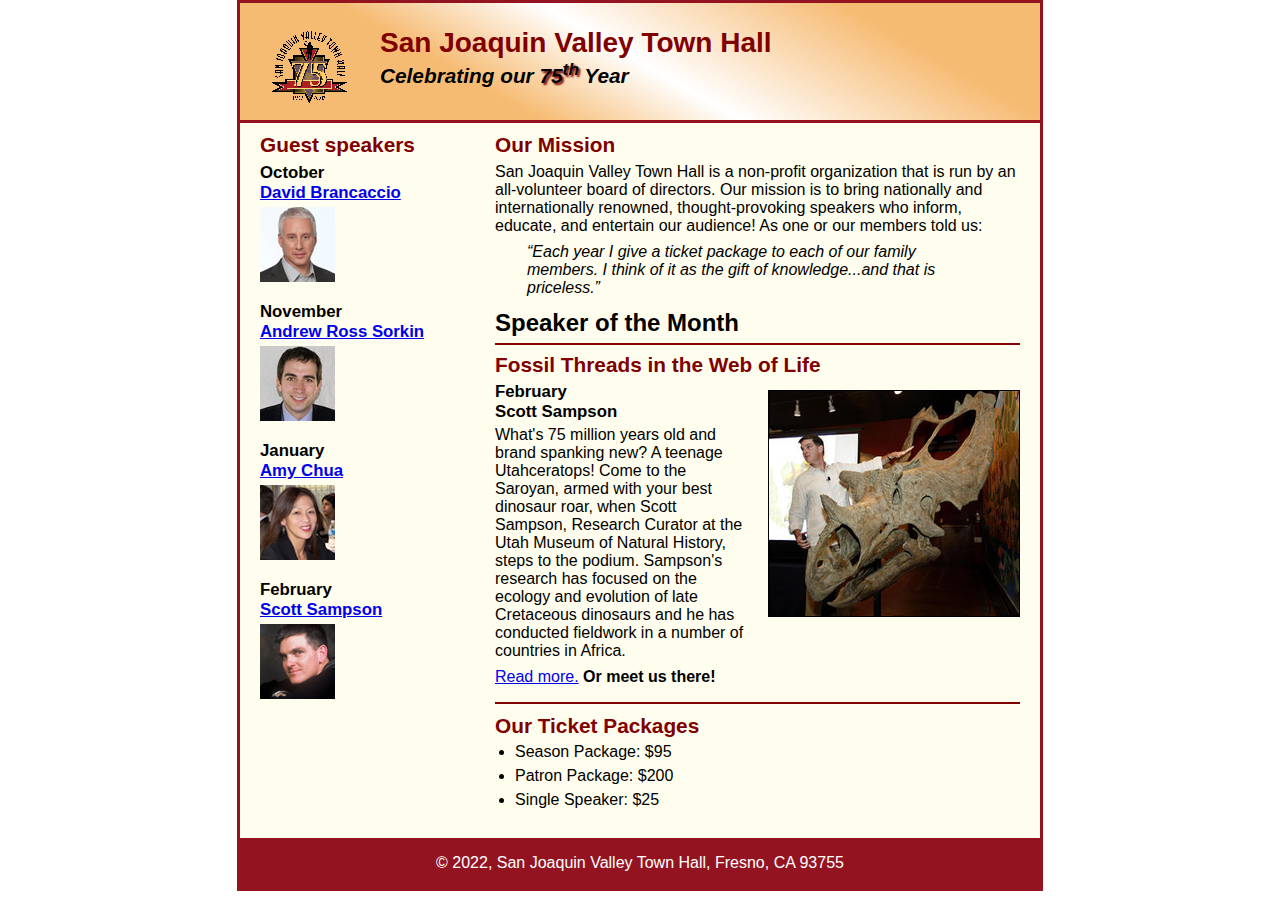
==== index.html @ bc35a354 "Rename c7_index.html to index.html" ====
<!DOCTYPE html>
<html lang="en">

<head>
	<meta charset="utf-8">
	<title>San Joaquin Valley Town Hall</title>
	<link rel="shortcut icon" href="images/favicon.ico">
	<link rel="stylesheet" href="styles/c7_main.css">
</head>

<body>
	<header>
		<img src="images/town_hall_logo.gif" alt="Town Hall logo" height="80">
		<h2>San Joaquin Valley Town Hall</h2>
		<h3>Celebrating our <span class="shadow">75<sup>th</sup></span> Year</h3>
	</header>
	<main>
		<section>
			<h2>Our Mission</h2>
			<p>San Joaquin Valley Town Hall is a non-profit organization that is run by an 
			   all-volunteer board of directors. Our mission is to bring nationally and 
			   internationally renowned, thought-provoking speakers who inform, educate, 
			   and entertain our audience! As one or our members told us:</p>
			<blockquote>&ldquo;Each year I give a ticket package to each of our family members. 
			I think of it as the gift of knowledge...and that is priceless.&rdquo;</blockquote>
			<h1>Speaker of the Month</h1>
			<article>
				<h2>Fossil Threads in the Web of Life</h2>
				<img src="images/sampson_dinosaur.jpg" alt="Scott Sampson with dinosaur">
				<h3>February<br>
				Scott Sampson</h3>
				<p>What's 75 million years old and brand spanking new? A teenage Utahceratops! 
				Come to the Saroyan, armed with your best dinosaur roar, when Scott Sampson, Research 
				Curator at the Utah Museum of Natural History, steps to the podium. Sampson's research 
				has focused on the ecology and evolution of late Cretaceous dinosaurs and he has conducted 
				fieldwork in a number of countries in Africa.</p>
				<p><a href="speakers/c6_sampson.html">Read more.</a>&nbsp;<b>Or meet us there!</b></p>
			</article>
			
			<h2>Our Ticket Packages</h2>
			<ul>
				<li>Season Package: $95</li>
				<li>Patron Package: $200</li>
				<li>Single Speaker: $25</li>
			</ul>
		</section>
		
		<aside>
			<h2>Guest speakers</h2>
			<h3>October<br><a href="speakers/brancaccio.html">David Brancaccio</a></h3>
			<img src="images/brancaccio75.jpg" alt="David Brancaccio photo">
			<h3>November<br><a href="speakers/sorkin.html">Andrew Ross Sorkin</a></h3>
			<img src="images/sorkin75.jpg" alt="Andrew Ross Sorkin photo">
			<h3>January<br><a href="speakers/chua.html">Amy Chua</a></h3>
			<img src="images/chua75.jpg" alt="Amy Chua photo">
			<h3>February<br><a href="speakers/c6_sampson.html">Scott Sampson</a></h3>
			<img src="images/sampson75.jpg" alt="Scott Sampson photo">
		</aside>
	</main>
	<footer>
		<p>&copy; 2022, San Joaquin Valley Town Hall, Fresno, CA 93755</p>
	</footer>
</body>
</html>
---- styles/c7_main.css ----
/* the styles for the elements */
* {
	margin: 0;
	padding: 0;
}
html {
	background-color: white;
}
body {
	font-family: Arial, Helvetica, sans-serif;
    font-size: 100%;
    width: 800px;
    margin: 0 auto;
    border: 3px solid #931420;
    background-color: #fffded;
}
a:focus, a:hover {
	font-style: italic;
}
/* the styles for the header */
header {
	padding: 1.5em 0 2em 0;
	border-bottom: 3px solid #931420;
		background-image: -moz-linear-gradient(
	    30deg, #f6bb73 0%, #f6bb73 30%, white 50%, #f6bb73 80%, #f6bb73 100%);
	background-image: -webkit-linear-gradient(
	    30deg, #f6bb73 0%, #f6bb73 30%, white 50%, #f6bb73 80%, #f6bb73 100%);
	background-image: -o-linear-gradient(
	    30deg, #f6bb73 0%, #f6bb73 30%, white 50%, #f6bb73 80%, #f6bb73 100%);
	background-image: linear-gradient(
	    30deg, #f6bb73 0%, #f6bb73 30%, white 50%, #f6bb73 80%, #f6bb73 100%);
}
header h2 {
	font-size: 175%;
	color: #800000;
}
header h3 {
	font-size: 130%;
	font-style: italic;
}
header img {
	float: left;
	padding: 0 30px;
}
.shadow {
	text-shadow: 2px 2px 2px #800000;
}
/* the styles for the section */
section {
	width: 525px;
	float: right;
	padding: 0 20px 20px 20px;
}
section h1 {
	font-size: 150%;
	padding: .5em 0 .25em 0;
	margin: 0;
}
section h2 {
	color: #800000;
	font-size: 130%;
	padding: .5em 0 .25em 0;
}
section p {
	padding-bottom: .5em;
}
section blockquote {
	padding: 0 2em;
	font-style: italic;
}
section ul {
	padding: 0 0 .25em 1.25em;
}
section li {
	padding-bottom: .35em;
}

/* the styles for the article */
article {
	padding: .5em 0;
	border-top: 2px solid #800000;
	border-bottom: 2px solid #800000;
}
article h2 {
	padding-top: 0;
}
article h3 {
	font-size: 105%;
	padding-bottom: .25em;
}
article img {
	float: right;
	margin: .5em 0 1em 1em;
	border: 1px solid black;
}

/* the styles for the aside */
aside {
	width: 215px;
	float: right;
	padding: 0 0 20px 20px;
}
aside h2 {
	color: #800000;
	font-size: 130%;
	padding: .5em 0 .25em 0;
}
aside h3 {
	font-size: 105%;
	padding-bottom: .25em;
}
aside img {
	padding-bottom: 1em;
}

/* the styles for the footer */
footer {
	background-color: #931420;
	clear: both;

}
footer p {
	text-align: center;
	color: white;
	padding: 1em 0;
}
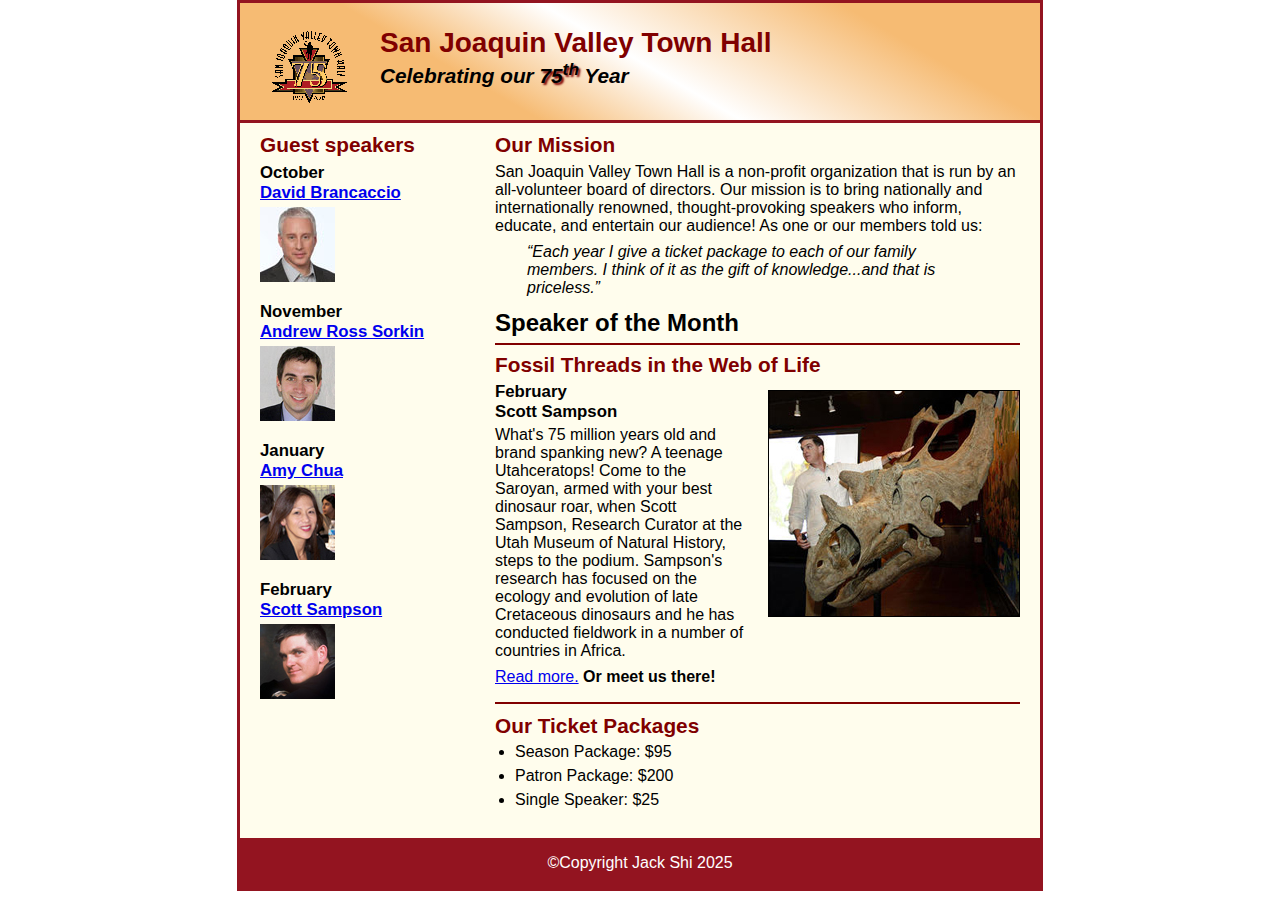
==== commit 3d826aab: "Update index.html" ====
--- a/index.html
+++ b/index.html
@@ -53,12 +53,12 @@
 			<img src="images/sorkin75.jpg" alt="Andrew Ross Sorkin photo">
 			<h3>January<br><a href="speakers/chua.html">Amy Chua</a></h3>
 			<img src="images/chua75.jpg" alt="Amy Chua photo">
-			<h3>February<br><a href="speakers/c6_sampson.html">Scott Sampson</a></h3>
+			<h3>February<br><a href="speakers/c7_sampson.html">Scott Sampson</a></h3>
 			<img src="images/sampson75.jpg" alt="Scott Sampson photo">
 		</aside>
 	</main>
 	<footer>
-		<p>&copy; 2022, San Joaquin Valley Town Hall, Fresno, CA 93755</p>
+		<p>&copy;Copyright Jack Shi 2025</p>
 	</footer>
 </body>
 </html>
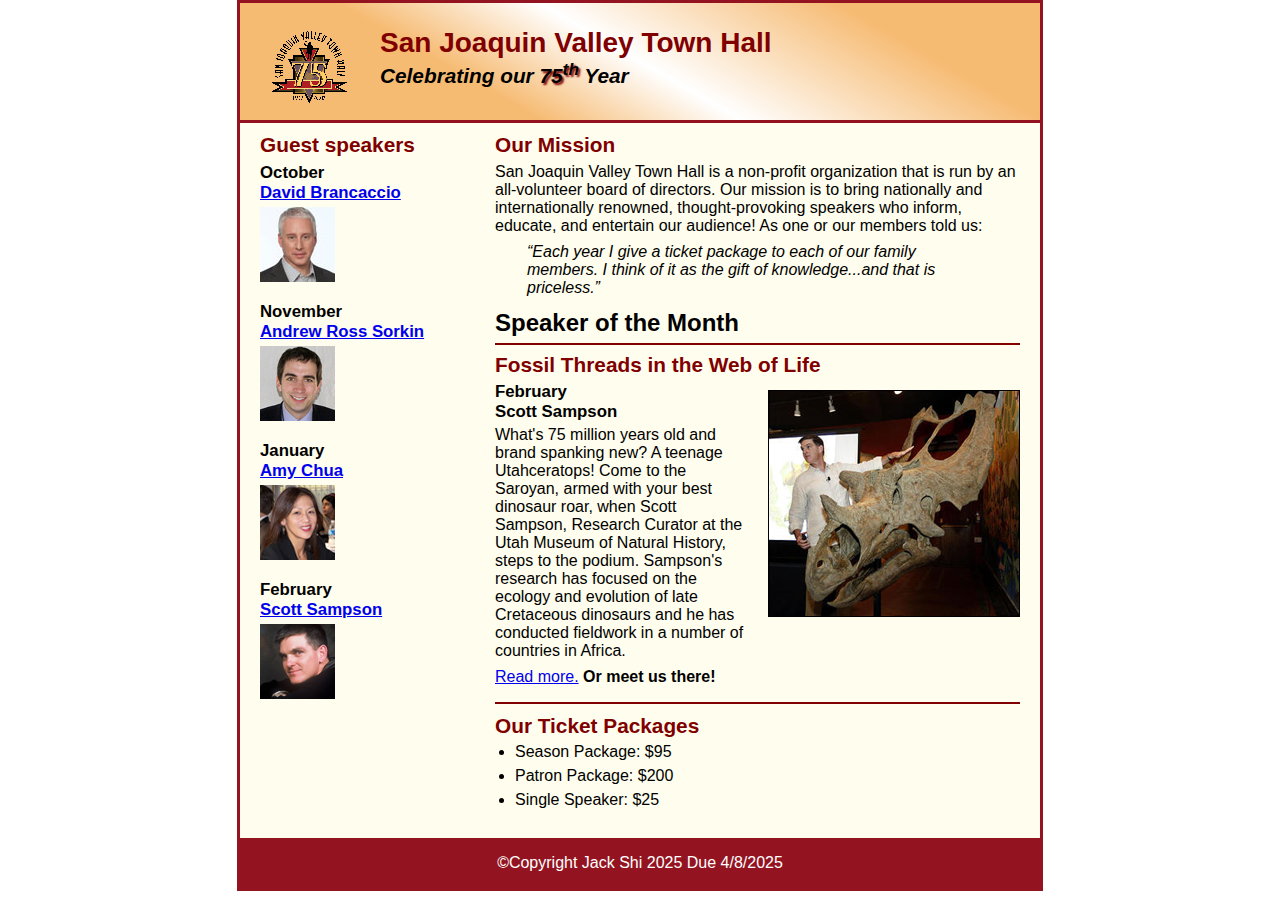
==== commit 2db592d4: "Update index.html" ====
--- a/index.html
+++ b/index.html
@@ -58,7 +58,7 @@
 		</aside>
 	</main>
 	<footer>
-		<p>&copy;Copyright Jack Shi 2025</p>
+		<p>&copy;Copyright Jack Shi 2025 Due 4/8/2025</p>
 	</footer>
 </body>
 </html>
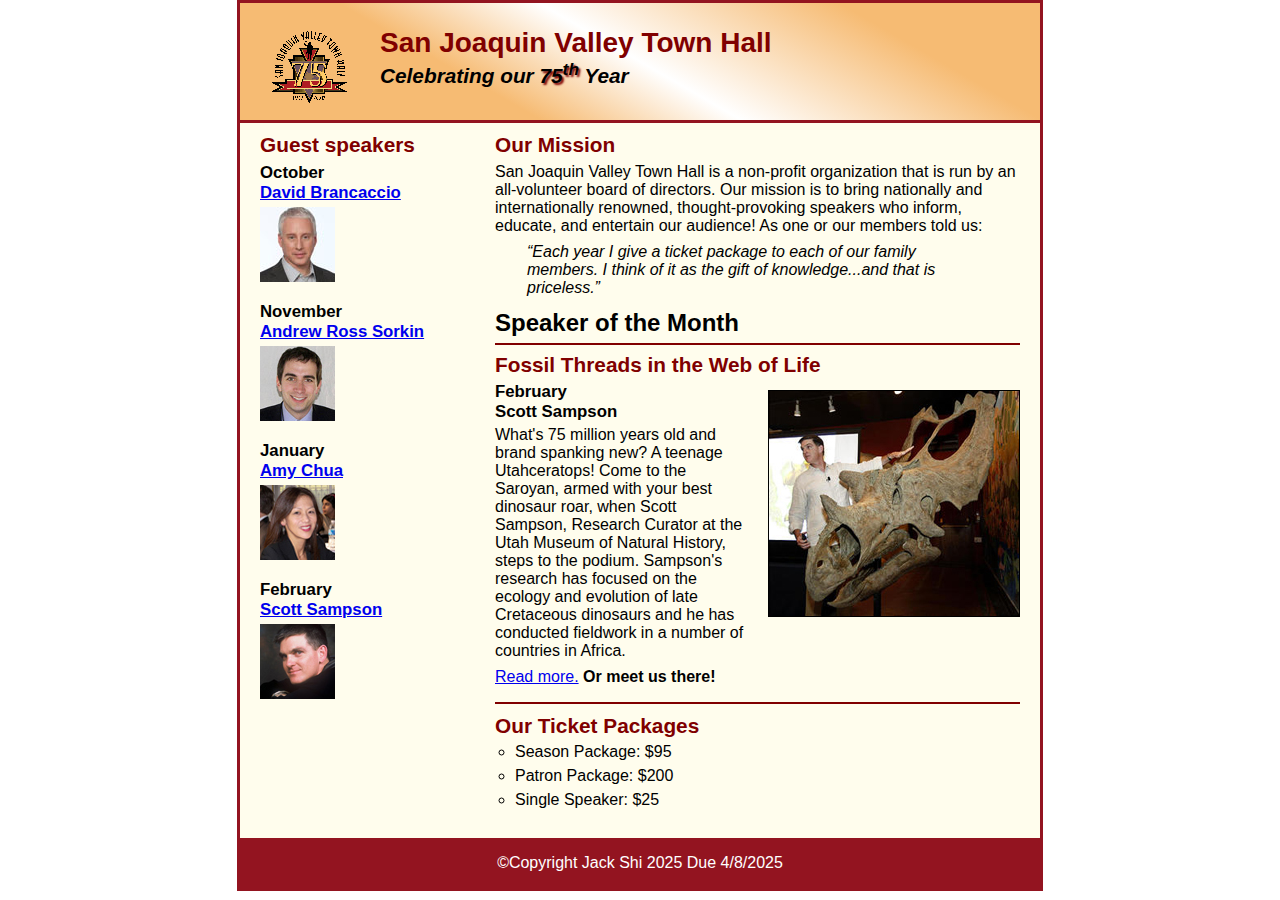
==== commit 13f30fcb: "Update index.html" ====
--- a/index.html
+++ b/index.html
@@ -5,7 +5,7 @@
 	<meta charset="utf-8">
 	<title>San Joaquin Valley Town Hall</title>
 	<link rel="shortcut icon" href="images/favicon.ico">
-	<link rel="stylesheet" href="styles/c7_main.css">
+	<link rel="stylesheet" href="styles/c8_main.css">
 </head>
 
 <body>
--- a/styles/c8_main.css
+++ b/styles/c8_main.css
@@ -0,0 +1,168 @@
+/* the styles for the elements */
+* {
+	margin: 0;
+	padding: 0;
+}
+html {
+	background-color: white;
+}
+body {
+	font-family: Arial, Helvetica, sans-serif;
+    font-size: 100%;
+    width: 800px;
+    margin: 0 auto;
+    border: 3px solid #931420;
+    background-color: #fffded;
+}
+a:focus, a:hover {
+	font-style: italic;
+}
+/* the styles for the header */
+header {
+	padding: 1.5em 0 2em 0;
+	border-bottom: 3px solid #931420;
+		background-image: -moz-linear-gradient(
+	    30deg, #f6bb73 0%, #f6bb73 30%, white 50%, #f6bb73 80%, #f6bb73 100%);
+	background-image: -webkit-linear-gradient(
+	    30deg, #f6bb73 0%, #f6bb73 30%, white 50%, #f6bb73 80%, #f6bb73 100%);
+	background-image: -o-linear-gradient(
+	    30deg, #f6bb73 0%, #f6bb73 30%, white 50%, #f6bb73 80%, #f6bb73 100%);
+	background-image: linear-gradient(
+	    30deg, #f6bb73 0%, #f6bb73 30%, white 50%, #f6bb73 80%, #f6bb73 100%);
+}
+header h2 {
+	font-size: 175%;
+	color: #800000;
+}
+header h3 {
+	font-size: 130%;
+	font-style: italic;
+}
+header img {
+	float: left;
+	padding: 0 30px;
+}
+.shadow {
+	text-shadow: 2px 2px 2px #800000;
+}
+/* the styles for the navigation menu */
+#nav_menu ul {
+	list-style-type: none;
+	margin: 0;
+	padding: 0;
+	position: relative;
+}
+#nav_menu ul li {
+	float: left;
+}
+#nav_menu ul li a {
+    display: block;
+    width: 160px;
+    text-align: center;
+    padding: 1em 0;
+    text-decoration: none;
+    background-color: #800000;
+    color: white;
+    font-weight: bold;
+}
+#nav_menu a.current {
+	color: yellow;
+}
+#nav_menu ul ul {
+    display: none;
+    position: absolute;
+    top: 100%;
+}
+#nav_menu ul ul li {
+	float: none;
+}
+#nav_menu ul li:hover > ul {
+	display: block;
+}
+#nav_menu > ul::after {
+    content: "";
+    clear: both;
+    display: block;
+}
+
+/* the styles for the section */
+section {
+	width: 525px;
+	float: right;
+	padding: 0 20px 20px 20px;
+}
+section h1 {
+	font-size: 150%;
+	padding: .5em 0 .25em 0;
+	margin: 0;
+}
+section h2 {
+	color: #800000;
+	font-size: 130%;
+	padding: .5em 0 .25em 0;
+}
+section p {
+	padding-bottom: .5em;
+}
+section blockquote {
+	padding: 0 2em;
+	font-style: italic;
+}
+section ul {
+	padding: 0 0 .25em 1.25em;
+	list-style-type: circle;
+}
+section li {
+	padding-bottom: .35em;
+}
+
+/* the styles for the article */
+article {
+	padding: .5em 0;
+	border-top: 2px solid #800000;
+	border-bottom: 2px solid #800000;
+}
+article h2 {
+	padding-top: 0;
+}
+article h3 {
+	font-size: 105%;
+	padding-bottom: .25em;
+}
+article img {
+	float: right;
+	margin: .5em 0 1em 1em;
+	border: 1px solid black;
+}
+
+/* the styles for the aside */
+aside {
+	width: 215px;
+	float: right;
+	padding: 0 0 20px 20px;
+}
+aside h2 {
+	color: #800000;
+	font-size: 130%;
+	padding: .5em 0 .25em 0;
+}
+
+aside h3 {
+	font-size: 105%;
+	padding-bottom: .25em;
+}
+aside img {
+	padding-bottom: 1em;
+}
+
+/* the styles for the footer */
+footer {
+	background-color: #931420;
+	clear: both;
+
+}
+footer p {
+	text-align: center;
+	color: white;
+	padding: 1em 0;
+}
